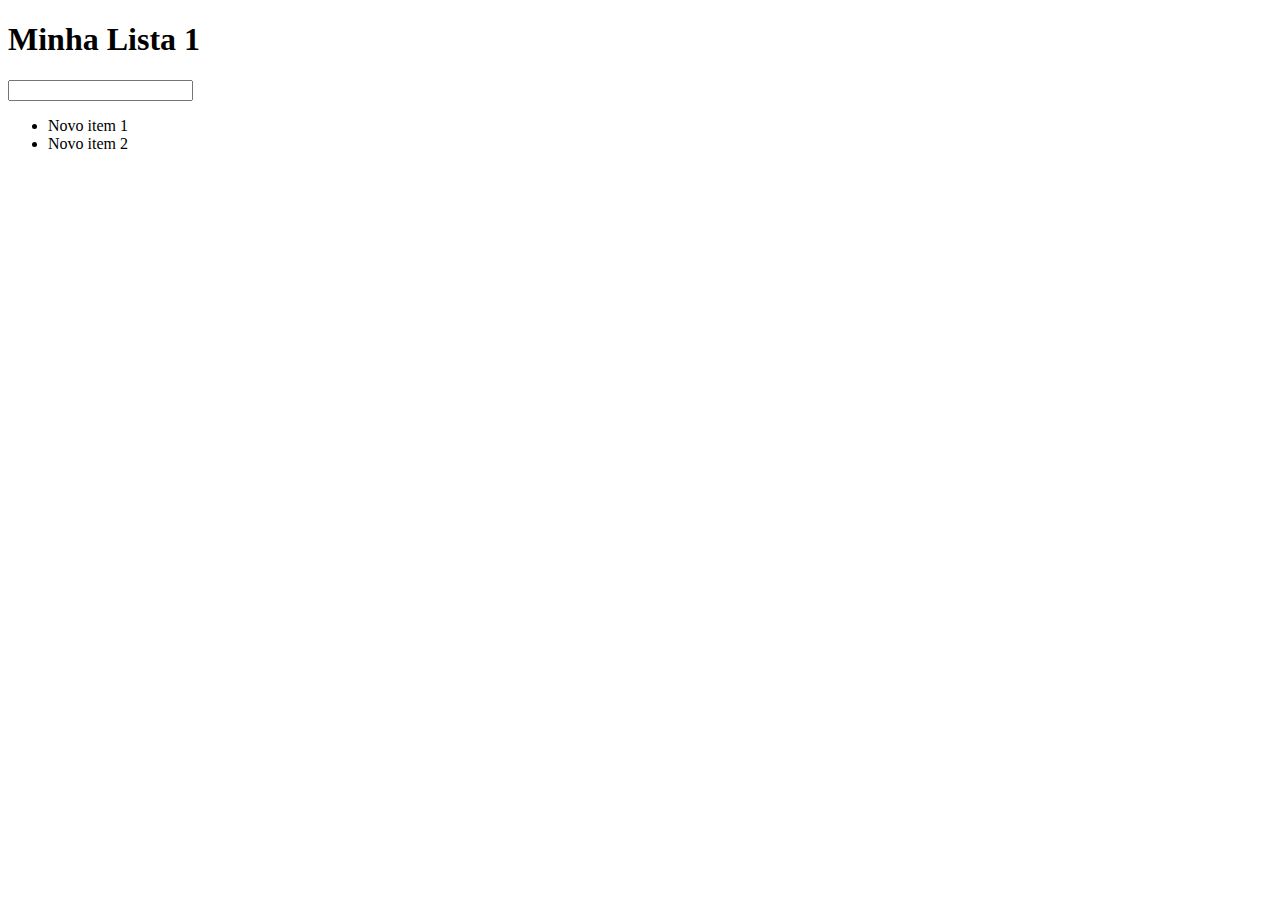
==== aula08-modifying/index.html @ b4ccdcce "modifying elements" ====
<!DOCTYPE html>
<html lang="en">
<head>
    <meta charset="UTF-8">
    <meta http-equiv="X-UA-Compatible" content="IE=edge">
    <meta name="viewport" content="width=device-width, initial-scale=1.0">
    <script src="https://ajax.googleapis.com/ajax/libs/jquery/3.5.1/jquery.min.js"></script>
    <title>aula 8</title>
</head>
<body>
    <h1>Minha Lista 1</h1>
    <input type="text" name="novo" id="novo" value="">
    <ul id="lista1">
        <li class="item1" name="Item">Item 1</li>
        <li class="item2" name="Item">Item 2</li>
        <li class="item3" name="Item">Item 3</li>
        <li class="item4" name="Item">Item 4</li>
        <li class="item5" name="Item">Item 5</li>
    </ul>

    <script src="./script.js"></script>
    
</body>
</html>
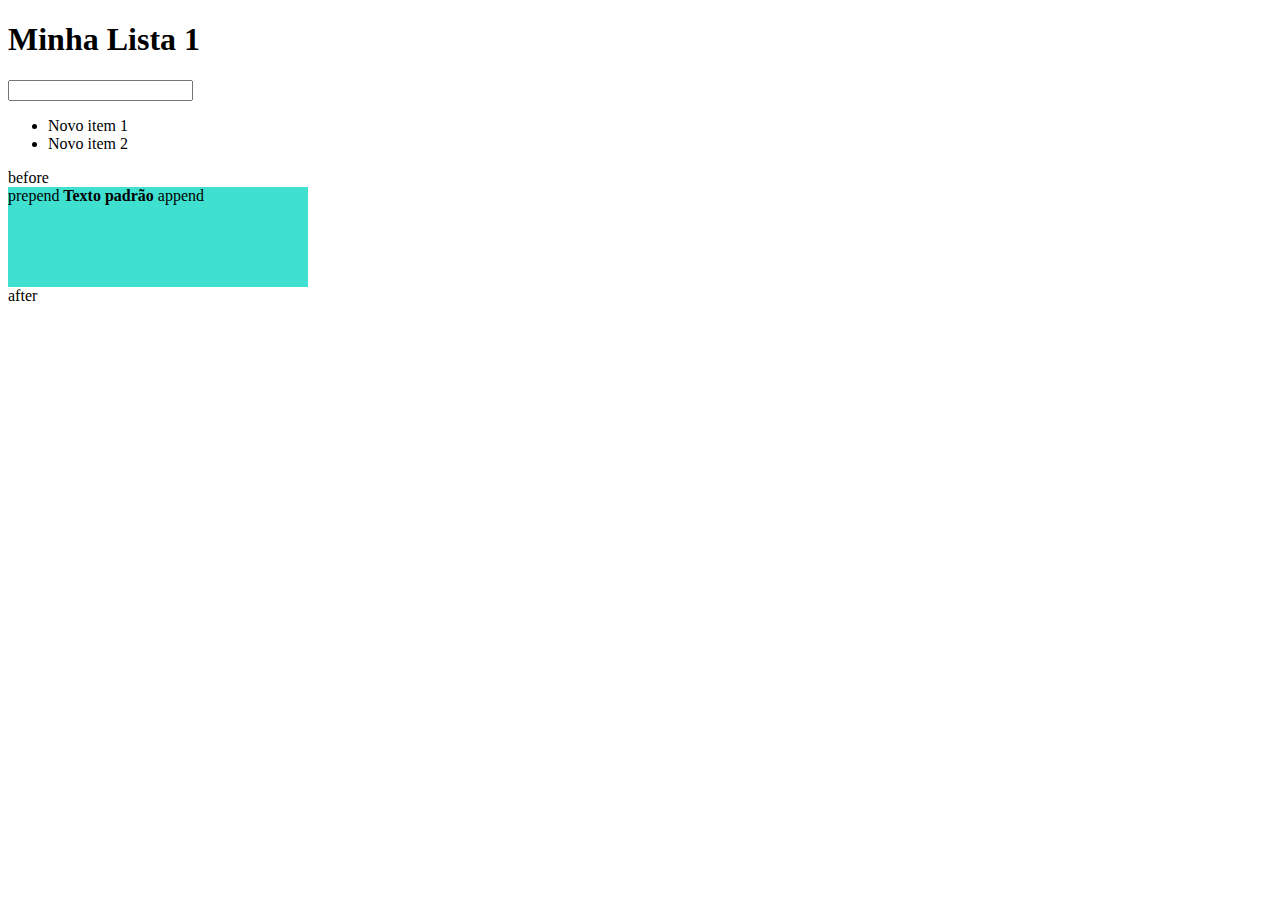
==== commit df5fddc9: "Update: modifying elements" ====
--- a/aula08-modifying/index.html
+++ b/aula08-modifying/index.html
@@ -4,6 +4,7 @@
     <meta charset="UTF-8">
     <meta http-equiv="X-UA-Compatible" content="IE=edge">
     <meta name="viewport" content="width=device-width, initial-scale=1.0">
+    <link rel="stylesheet" href="style.css">
     <script src="https://ajax.googleapis.com/ajax/libs/jquery/3.5.1/jquery.min.js"></script>
     <title>aula 8</title>
 </head>
@@ -18,6 +19,8 @@
         <li class="item5" name="Item">Item 5</li>
     </ul>
 
+    <div class="rect"><strong> Texto padrão </strong></div>
+
     <script src="./script.js"></script>
     
 </body>
--- a/aula08-modifying/style.css
+++ b/aula08-modifying/style.css
@@ -0,0 +1,14 @@
+.item{
+    font-size: 20px;
+    background-color: grey;
+    margin-bottom: 5px;
+    border-radius: 5px;
+    padding: 5px;
+    color: white;
+}
+
+.rect{
+    width: 300px;
+    height: 100px;
+    background-color: turquoise;
+}